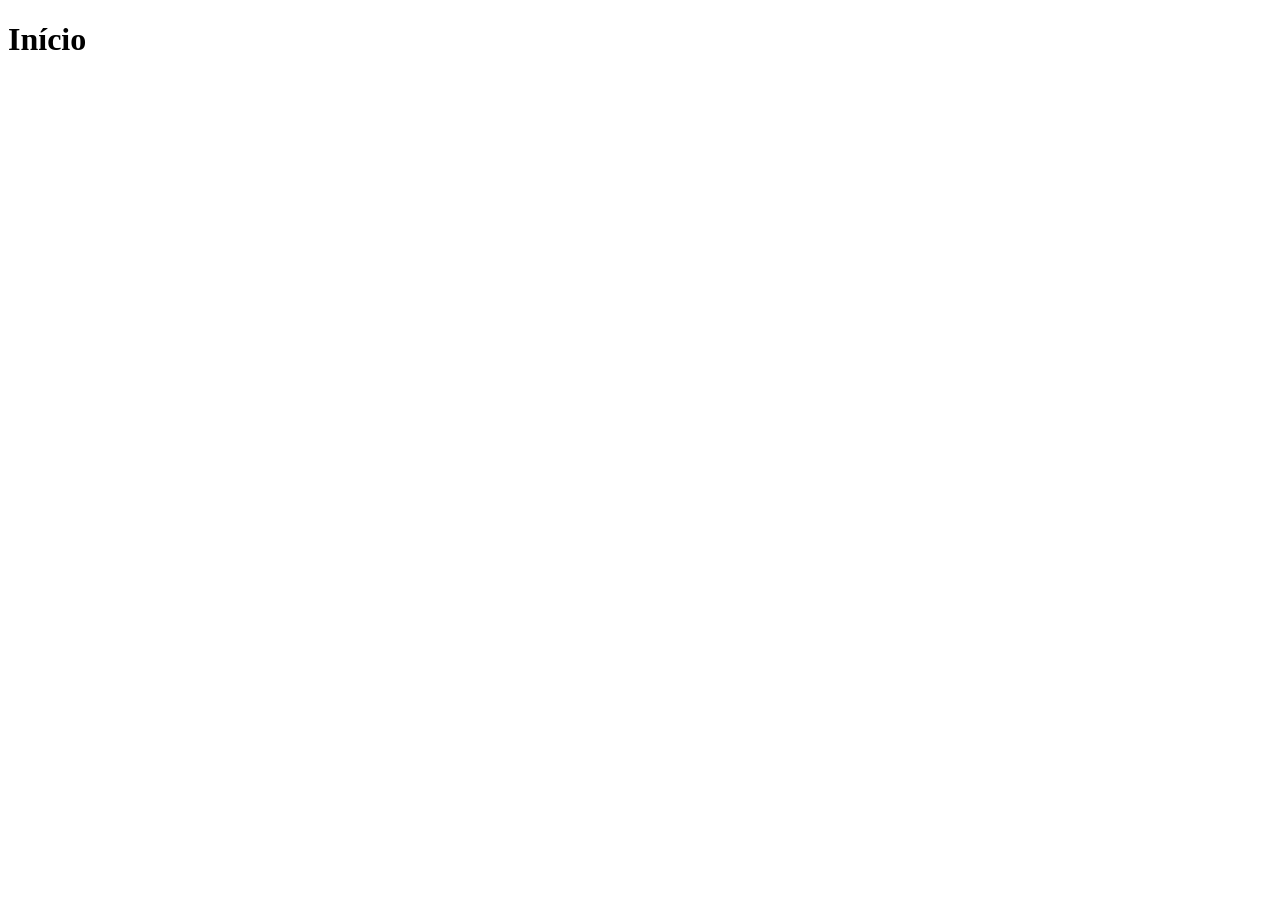
==== index.html @ 8cca7b9c "Modificando index e projeto e adicionando pagina contato" ====
<!DOCTYPE html>
<html lang="pt-br">
<head>
    <meta charset="UTF-8">
    <meta name="viewport" content="width=device-width, initial-scale=1.0">
    <title>Página inicial</title>
</head>
<body>
    <h1>Início</h1>
</body>
</html>
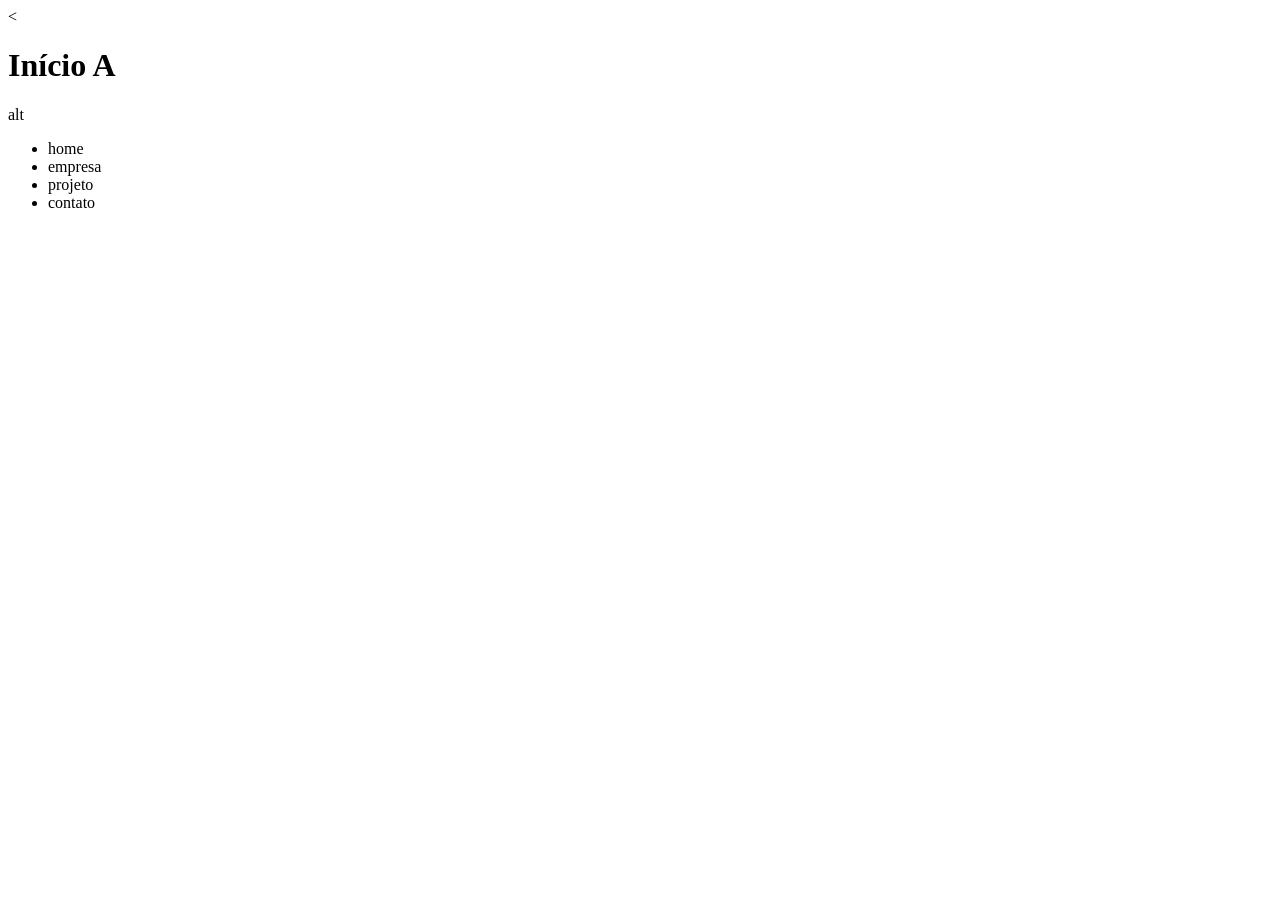
==== commit 67b39c9d: "adicionando header e nav no index.html" ====
--- a/index.html
+++ b/index.html
@@ -5,8 +5,20 @@
     <meta charset="UTF-8">
     <meta name="viewport" content="width=device-width, initial-scale=1.0">
     <title>Página inicial</title>
+    <link rel="stylesheet" href="assets/ccs/estilo.css">
 </head>
 <body>
-    <h1>Início</h1>
+    <header><
+        <h1>Início A</h1>
+        <p>alt</p>
+    
+    </header>
+    <ul>
+        <li>home</li>
+        <li>empresa</li>
+        <li>projeto</li>
+        <li>contato</li>
+    </ul>
+     <script src="assets/js/app.js"></script>
 </body>
-</html>
+</html>
